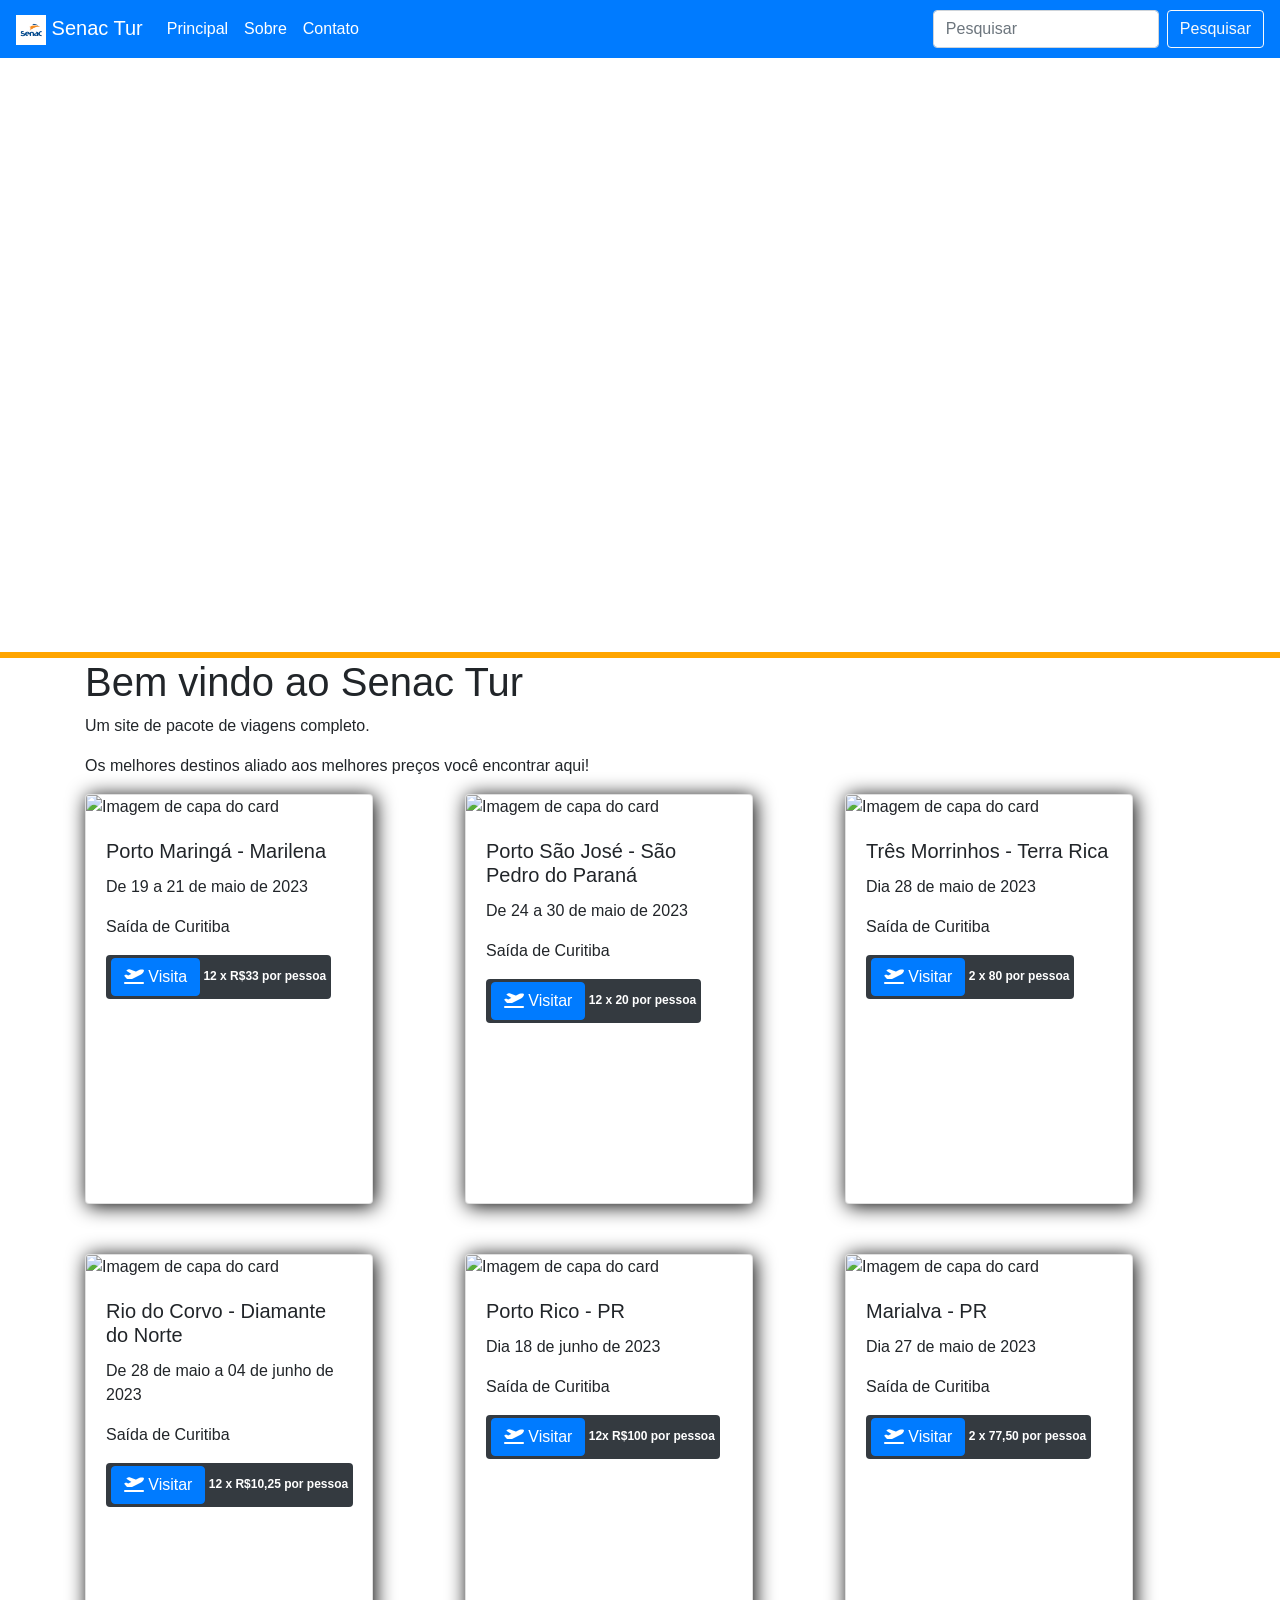
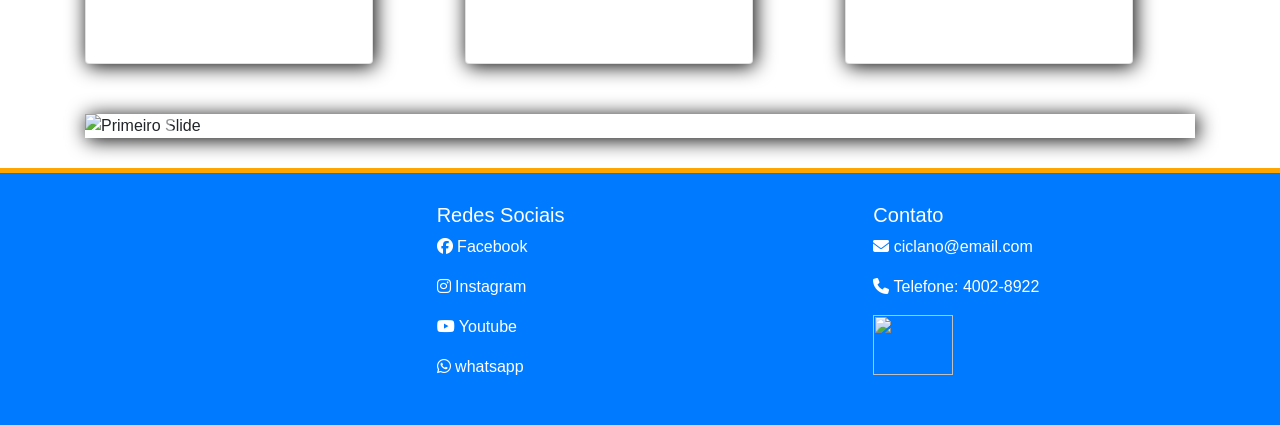
==== 1 Front End/viagem/index.html @ 3bea51fe "primeira alteração" ====
<!DOCTYPE html>
<html lang="pt-br">

<head>
  <meta charset="UTF-8">
  <meta http-equiv="X-UA-Compatible" content="IE=edge">
  <meta name="viewport" content="width=device-width, initial-scale=1.0">
  <title>Senac Tur</title>
  <link rel="stylesheet" href="estilo.css">
  <link rel="stylesheet" href="https://stackpath.bootstrapcdn.com/bootstrap/4.1.3/css/bootstrap.min.css"
    integrity="sha384-MCw98/SFnGE8fJT3GXwEOngsV7Zt27NXFoaoApmYm81iuXoPkFOJwJ8ERdknLPMO" crossorigin="anonymous">
  <link rel="stylesheet" href="https://cdnjs.cloudflare.com/ajax/libs/font-awesome/6.4.0/css/all.min.css">
  <link href="https://fonts.cdnfonts.com/css/travel" rel="stylesheet">

</head>

<body>

  <nav class="navbar navbar-expand-lg navbar-dark bg-primary">

    <a class="navbar-brand" href="#">
      <img
        src="[data-uri]"
        width="30" height="30" alt="">

      Senac Tur
    </a>



    <button class="navbar-toggler" type="button" data-toggle="collapse" data-target="#conteudoNavbarSuportado"
      aria-controls="conteudoNavbarSuportado" aria-expanded="false" aria-label="Alterna navegação">
      <span class="navbar-toggler-icon"></span>
    </button>

    <div class="collapse navbar-collapse" id="conteudoNavbarSuportado">
      <ul class="navbar-nav mr-auto">

        <li class="nav-item active">
          <a class="nav-link" href="#"> Principal <span class="sr-only">(página atual)</span></a>
        </li>

        <li class="nav-item">
          <a class="nav-link" href="sobre.html">Sobre</a>
        </li>

        <li class="nav-item">
          <a class="nav-link" href="#">Contato</a>
        </li>


      </ul>

      <form class="form-inline my-2 my-lg-0">
        <input id="busca" class="form-control mr-sm-2" type="search" placeholder="Pesquisar" aria-label="Pesquisar">
        <button class="btn btn-outline-light my-2 my-sm-0" type="submit">Pesquisar</button>
      </form>

    </div>
  </nav>


  <div class="fundo">
    <h1 class="textoViagem">Visite o Noroeste exuberante!</h1>

    <img class="aviao" src="https://pluspng.com/img-png/hang-gliding-png-hyner-view-located-in-scenic-central-pennsylvania-has-been-home-to-foot-launched-flying-for-both-hang-gliders-and-paragliders-since-1975-and-is-one-of-the-400.png"
      alt="">

  </div>

  <div class="container" style="min-height: 800px;">

    <h1> Bem vindo ao Senac Tur</h1>
    <p> Um site de pacote de viagens completo.</p>
    <p>Os melhores destinos aliado aos melhores preços você encontrar aqui!</p>

    <!--1 linha-->
    <div class="row">

      <div class="col">
        <div class="card" data-name="marilena" style="width: 18rem;">
          <img class="card-img-top"
            src="https://www.viajeparana.com/sites/viaje-parana/arquivos_restritos/files/imagem/2019-05/whatsapp_image_2019-04-08_at_16.47.40.jpeg"
            alt="Imagem de capa do card">
          <div class="card-body">
            <h5 class="card-title">Porto Maringá - Marilena</h5>
            <p class="card-text">De 19 a 21 de maio de 2023</p>
            <p>Saída de Curitiba</p>
            <span class="badge badge-dark">

              <a href="1.html" class="btn btn-primary">
                <i class="fa-solid fa-plane-departure"></i> Visita
              </a>

              12 x R$33 por pessoa
            </span>
          </div>
        </div>

      </div>

      <div class="col">
        <div class="card" data-name="porto são josé" style="width: 18rem;">
          <img class="card-img-top"
            src="https://encrypted-tbn0.gstatic.com/images?q=tbn:ANd9GcTKQPnCXXLRG8xKBWeJ3Eatpe8yh9OH9e6V3A&usqp=CAU"
            alt="Imagem de capa do card">
          <div class="card-body">
            <h5 class="card-title">Porto São José - São Pedro do Paraná</h5>
            <p class="card-text">De 24 a 30 de maio de 2023</p>
            <p>Saída de Curitiba</p>
            <span class="badge badge-dark">
              <a href="2.html" class="btn btn-primary">
                <i class="fa-solid fa-plane-departure"></i> Visitar</a>
              12 x 20 por pessoa
            </span>
          </div>
        </div>
      </div>

      <div class="col">
        <div class="card" data-name="tres morrinhos" style="width: 18rem;">
          <img class="card-img-top"
            src="https://i.pinimg.com/originals/fb/de/ab/fbdeab7e4464f95576907fd94dca8651.jpg"
            alt="Imagem de capa do card">
          <div class="card-body">
            <h5 class="card-title">Três Morrinhos  - Terra Rica </h5>
            <p class="card-text">Dia 28 de maio de 2023</p>
            <p>Saída de Curitiba</p>
            <span class="badge badge-dark">
              <a href="3.html" class="btn btn-primary">
                <i class="fa-solid fa-plane-departure"></i> Visitar</a>
              2 x 80 por pessoa
            </span>
          </div>
        </div>
      </div>

    </div>

    <!--2 linha-->
    <div class="row">

      <div class="col">
        <div class="card" data-name="diamante do norte" style="width: 18rem;">
          <img class="card-img-top"
            src="https://i.ytimg.com/vi/elkEDvz2xZk/maxresdefault.jpg"
            alt="Imagem de capa do card">
          <div class="card-body">
            <h5 class="card-title">Rio do Corvo - Diamante do Norte</h5>
            <p class="card-text">De 28 de maio a 04 de junho de 2023</p>
            <p>Saída de Curitiba</p>
            <span class="badge badge-dark">
              <a href="4.html" class="btn btn-primary">
                <i class="fa-solid fa-plane-departure"></i> Visitar</a>
              12 x R$10,25 por pessoa
            </span>
          </div>
        </div>
      </div>

      <div class="col">
        <div class="card" data-name="porto rico" style="width: 18rem;">
          <img class="card-img-top"
            src="https://www.viajeparana.com/sites/viaje-parana/arquivos_restritos/files/imagem/2019-04/190310_praia_de_santa_rosa_4995.jpg"
            alt="Imagem de capa do card">
          <div class="card-body">
            <h5 class="card-title">Porto Rico - PR</h5>
            <p class="card-text">Dia 18 de junho de 2023</p>
            <p>Saída de Curitiba</p>
            <span class="badge badge-dark">
              <a href="5.html" class="btn btn-primary">
                <i class="fa-solid fa-plane-departure"></i> Visitar</a>
              12x R$100 por pessoa
            </span>
          </div>
        </div>
      </div>

      <div class="col">
        <div class="card" data-name="marialva" style="width: 18rem;">
          <img class="card-img-top"
            src="https://www.viajeparana.com/sites/viaje-parana/arquivos_restritos/files/imagem/2019-05/monumentodauva_entradadacidade_01.jpeg"
            alt="Imagem de capa do card">
          <div class="card-body">
            <h5 class="card-title">Marialva - PR</h5>
            <p class="card-text">Dia 27 de maio de 2023</p>
            <p>Saída de Curitiba</p>
            <span class="badge badge-dark">
              <a href="6.html" class="btn btn-primary">
                <i class="fa-solid fa-plane-departure"></i> Visitar</a>
              2 x 77,50 por pessoa
            </span>
          </div>
        </div>
      </div>
    </div>




    <div id="carouselExampleControls" class="carousel slide" data-ride="carousel">
      <div class="carousel-inner">
        <div class="carousel-item active">
          <img class="d-block w-100"
            src="https://th.bing.com/th/id/R.0481de3f65f4634fac53bdb407a03b10?rik=ie7zzP5LvXGetQ&riu=http%3a%2f%2fwww.kawalagos.com.br%2fwp-content%2fuploads%2fDSC_5393.jpg&ehk=xSquKMWUkf%2fzEcHjGPjkO3ASv50fJz9ZOQjOI8oVeKQ%3d&risl=&pid=ImgRaw&r=0" alt="Primeiro Slide">
        </div>

        <div class="carousel-item">
          <img class="d-block w-100" src="https://odypark.com.br/resort/wp-content/uploads/sites/3/2020/08/DRONE-11.jpg"
            alt="Segundo Slide">
        </div>

        <div class="carousel-item">
          <img class="d-block w-100"
            src="https://th.bing.com/th/id/R.50cba51238789a249d0fbdc16c31111f?rik=zrNHsUTtaJJ4Ww&pid=ImgRaw&r=0" alt="Terceiro Slide">
        </div>
      </div>
      <a class="carousel-control-prev" href="#carouselExampleControls" role="button" data-slide="prev">
        <span class="carousel-control-prev-icon" aria-hidden="true"></span>
        <span class="sr-only">Anterior</span>
      </a>
      <a class="carousel-control-next" href="#carouselExampleControls" role="button" data-slide="next">
        <span class="carousel-control-next-icon" aria-hidden="true"></span>
        <span class="sr-only">Próximo</span>
      </a>
    </div>

    <div>

    </div>
  </div>



  <div class="row bg-primary rodape" style="margin-top: 30px;">
    <div class="col-md"></div>

    <div class="col-md">
      <h5> Redes Sociais</h5>

      <a target="_blank" href="https://pt-br.facebook.com/">
        <p> <i class="fa-brands fa-facebook"></i> Facebook</p>
      </a>
      <a href="#">
        <p> <i class="fa-brands fa-instagram"> </i> Instagram </p>
      </a>
      <a href="#">
        <p> <i class="fa-brands fa-youtube"> </i> Youtube </p>
      </a>
      <a href="#">
        <p> <i class="fa-brands fa-whatsapp"> </i> whatsapp </p>
      </a>

    </div>

    <div class="col-md">
      <h5> Contato </h5>
      <a href="">
        <p> <i class="fa-solid fa-envelope"> </i> ciclano@email.com </p>
      </a>
      <a href="">
        <p> <i class="fa-solid fa-phone"> </i> Telefone: 4002-8922 </p>
      </a>
      <img alt="" width="80" height="60" src="https://www.pr.senac.br/images/logo_branco.png">
    </div>


  </div>


  <div vw class="enabled">
    <div vw-access-button class="active"></div>
    <div vw-plugin-wrapper>
      <div class="vw-plugin-top-wrapper"></div>
    </div>
  </div>
  <script src="https://vlibras.gov.br/app/vlibras-plugin.js"></script>
  <script>
    new window.VLibras.Widget('https://vlibras.gov.br/app');
  </script>


  <!--Start of Tawk.to Script-->
  <script type="text/javascript">
    var Tawk_API = Tawk_API || {}, Tawk_LoadStart = new Date();
    (function () {
      var s1 = document.createElement("script"), s0 = document.getElementsByTagName("script")[0];
      s1.async = true;
      s1.src = 'https://embed.tawk.to/64777bd6ad80445890f0411d/1h1pbngfr';
      s1.charset = 'UTF-8';
      s1.setAttribute('crossorigin', '*');
      s0.parentNode.insertBefore(s1, s0);
    })();
  </script>
  <!--End of Tawk.to Script-->


  <script src="https://code.jquery.com/jquery-3.3.1.slim.min.js"
    integrity="sha384-q8i/X+965DzO0rT7abK41JStQIAqVgRVzpbzo5smXKp4YfRvH+8abtTE1Pi6jizo"
    crossorigin="anonymous"></script>
  <script src="https://cdnjs.cloudflare.com/ajax/libs/popper.js/1.14.3/umd/popper.min.js"
    integrity="sha384-ZMP7rVo3mIykV+2+9J3UJ46jBk0WLaUAdn689aCwoqbBJiSnjAK/l8WvCWPIPm49"
    crossorigin="anonymous"></script>
  <script src="https://stackpath.bootstrapcdn.com/bootstrap/4.1.3/js/bootstrap.min.js"
    integrity="sha384-ChfqqxuZUCnJSK3+MXmPNIyE6ZbWh2IMqE241rYiqJxyMiZ6OW/JmZQ5stwEULTy"
    crossorigin="anonymous"></script>

  <script src="script.js"></script>
</body>

</html>
---- 1 Front End/viagem/estilo.css ----
.fundo{
    width: 100%;                                /*ocupar toda tela*/
    height: 600px;                  /*altura*/
    border-bottom: 6px solid orange;          /*borda*/
    overflow: hidden;
    background-position: center;
    background-size: cover;            /*img de fundo ajustada*/
    position: relative;                /*posição nunca muda*/                
    background-attachment: fixed;      /*deixa imagem de fundo fixa*/
    background-image: url(https://th.bing.com/th/id/R.11ca79c9e01e1d9e49bd0670247a45d7?rik=Uu%2fTtCqAaQGLWQ&riu=http%3a%2f%2f4.bp.blogspot.com%2f_0EQljdG_qPg%2fRpt7JrcYRxI%2fAAAAAAAAAAM%2fjizSs3Shp-A%2fw1200-h630-p-k-no-nu%2fDSC05487.JPG&ehk=fyjNTGL2Q6Vf61IYYQDNxS9vc1Y%2fu4cSxDaxNxNxFrc%3d&risl=&pid=ImgRaw&r=0 );                 
}

.textoViagem{
    font-family: travel;
    color: rgb(255, 255, 255);
    padding-top: 30px;
    text-align: center;
    font-size: 50px;
    animation: aparecer 9s;
}
@keyframes aparecer {
    0%{ 
        font-size: 2px;
        opacity: 0;
    }
    100%{
        opacity: 100;
    }
}


.aviao{

    width: 350px;
    position: absolute;
    right: -200px;
    top: 200px;

}

.card{
    margin-bottom: 50px;                /*margem de baixo*/
    box-shadow: 2px 2px 20px black;   /*sombra do cartão*/
    transition: 2s;                     /* tempo da transição voltando*/
    height: 410px;
}

.card:hover{                            /*quando passar o mouse em cima*/
    width: 20rem !important;            /*aumento de tamanho do card*/
    transition: 2s;                     /*tempo de transição quando inicia*/
    
}

.carousel{
    box-shadow: 2px 2px 20px black;
}

.rodape{
    color: white;
    padding-top: 30px;
    border-top: 5px solid orange;
    padding-bottom: 30px;
}

a{
    color: white !important;
}

.img-fluid {
    box-shadow: 2px 2px 20px black;
    margin-top: 20px;
    margin-bottom: 30px;
    border-radius: 30px;
    transition: 2s;
    
}

.img-fluid:hover{
    filter: grayscale(100%);
    transition: 2s;
}

.informacao {
    margin-top: 30px;
}
.preco{
    
    font-size: 20px !important;
    padding: 10px !important;
    border-bottom: 7px solid #dc3545;
    
}
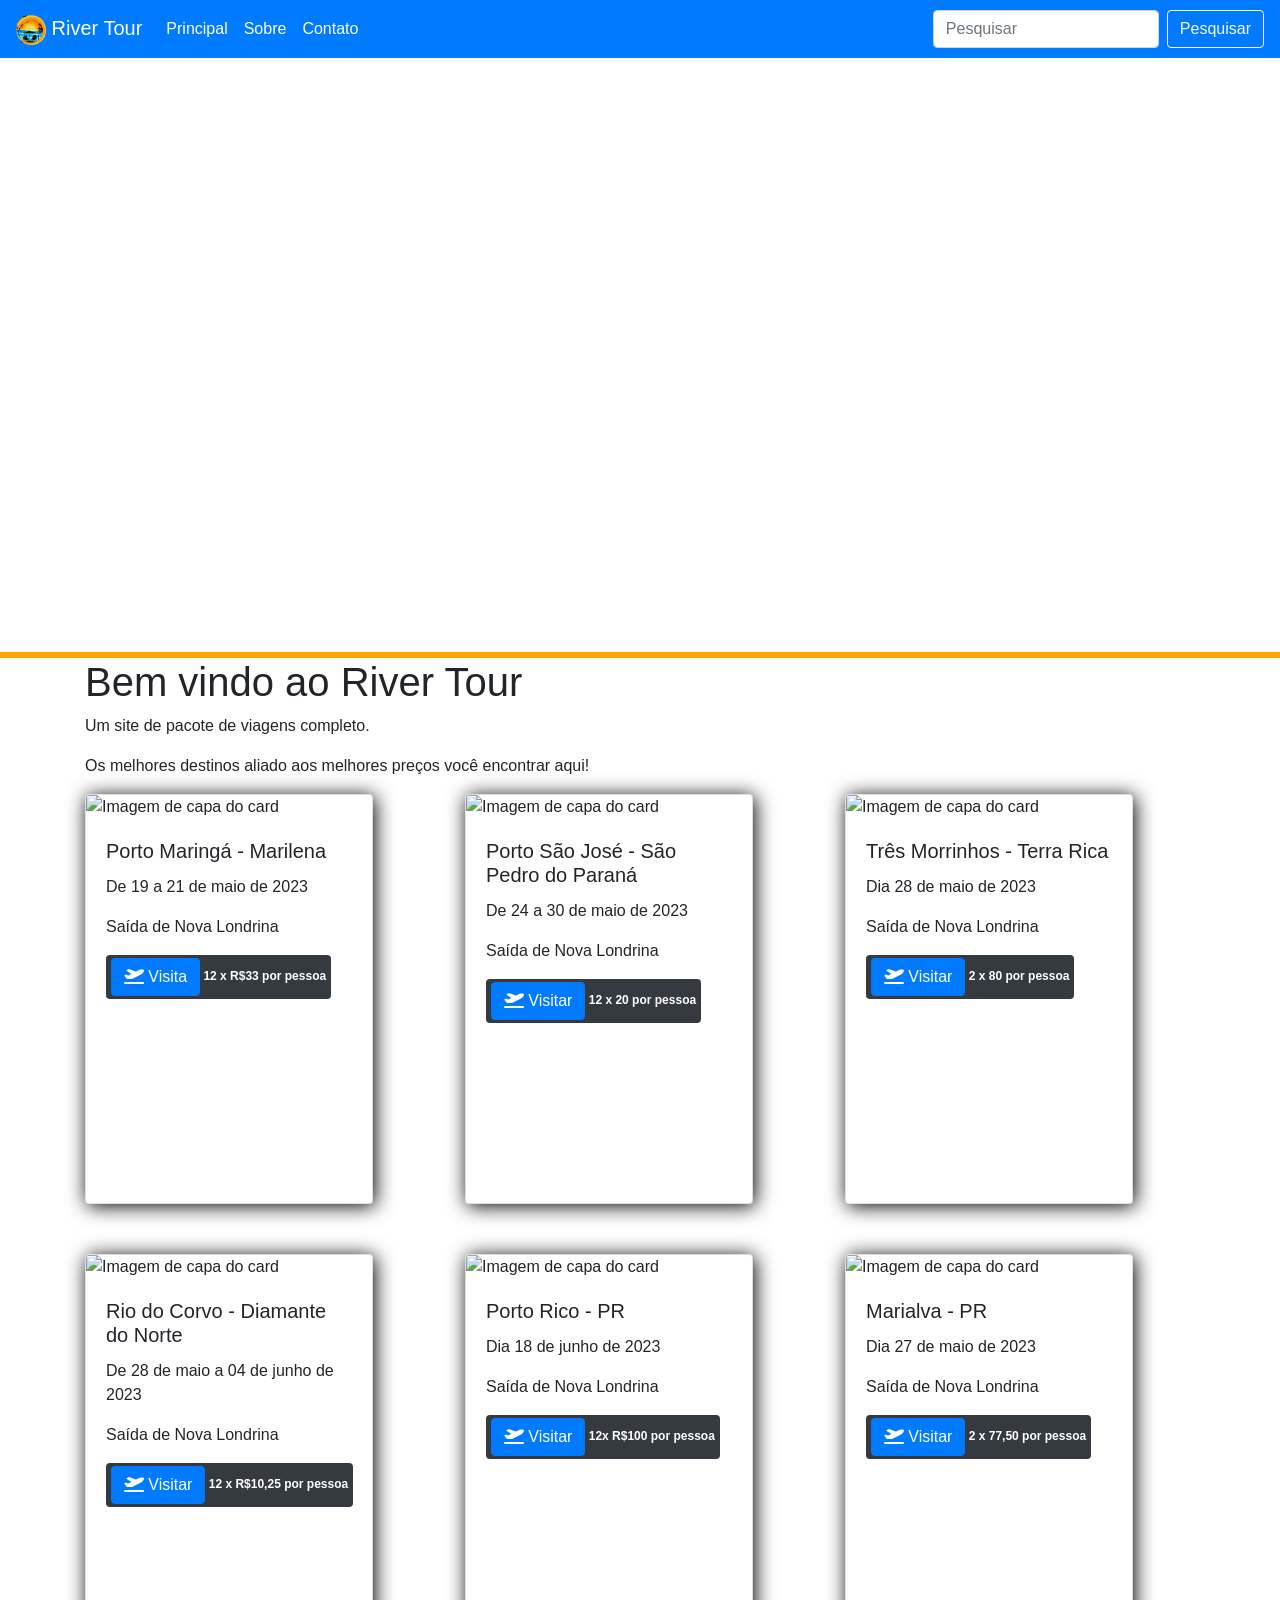
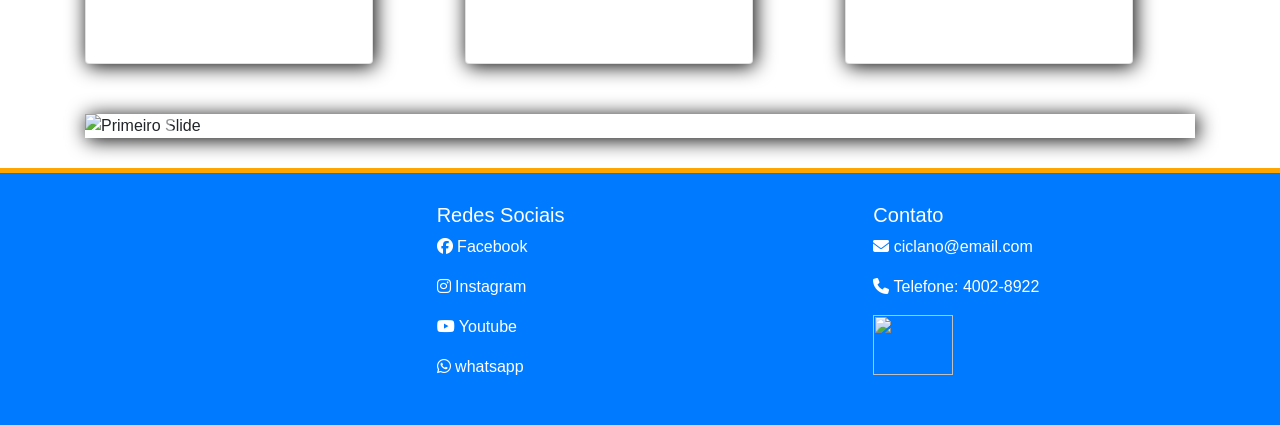
==== commit 4ee929b5: "Criacao do jogo breakout" ====
--- a/1 Front End/viagem/index.html
+++ b/1 Front End/viagem/index.html
@@ -5,7 +5,7 @@
   <meta charset="UTF-8">
   <meta http-equiv="X-UA-Compatible" content="IE=edge">
   <meta name="viewport" content="width=device-width, initial-scale=1.0">
-  <title>Senac Tur</title>
+  <title>River Tour</title>
   <link rel="stylesheet" href="estilo.css">
   <link rel="stylesheet" href="https://stackpath.bootstrapcdn.com/bootstrap/4.1.3/css/bootstrap.min.css"
     integrity="sha384-MCw98/SFnGE8fJT3GXwEOngsV7Zt27NXFoaoApmYm81iuXoPkFOJwJ8ERdknLPMO" crossorigin="anonymous">
@@ -20,10 +20,10 @@
 
     <a class="navbar-brand" href="#">
       <img
-        src="[data-uri]"
+        src="logo.png"
         width="30" height="30" alt="">
 
-      Senac Tur
+      River Tour
     </a>
 
 
@@ -70,7 +70,7 @@
 
   <div class="container" style="min-height: 800px;">
 
-    <h1> Bem vindo ao Senac Tur</h1>
+    <h1> Bem vindo ao River Tour</h1>
     <p> Um site de pacote de viagens completo.</p>
     <p>Os melhores destinos aliado aos melhores preços você encontrar aqui!</p>
 
@@ -85,7 +85,7 @@
           <div class="card-body">
             <h5 class="card-title">Porto Maringá - Marilena</h5>
             <p class="card-text">De 19 a 21 de maio de 2023</p>
-            <p>Saída de Curitiba</p>
+            <p>Saída de Nova Londrina</p>
             <span class="badge badge-dark">
 
               <a href="1.html" class="btn btn-primary">
@@ -107,7 +107,7 @@
           <div class="card-body">
             <h5 class="card-title">Porto São José - São Pedro do Paraná</h5>
             <p class="card-text">De 24 a 30 de maio de 2023</p>
-            <p>Saída de Curitiba</p>
+            <p>Saída de Nova Londrina</p>
             <span class="badge badge-dark">
               <a href="2.html" class="btn btn-primary">
                 <i class="fa-solid fa-plane-departure"></i> Visitar</a>
@@ -120,12 +120,12 @@
       <div class="col">
         <div class="card" data-name="tres morrinhos" style="width: 18rem;">
           <img class="card-img-top"
-            src="https://i.pinimg.com/originals/fb/de/ab/fbdeab7e4464f95576907fd94dca8651.jpg"
+            src="https://th.bing.com/th/id/R.11ca79c9e01e1d9e49bd0670247a45d7?rik=Uu%2fTtCqAaQGLWQ&riu=http%3a%2f%2f4.bp.blogspot.com%2f_0EQljdG_qPg%2fRpt7JrcYRxI%2fAAAAAAAAAAM%2fjizSs3Shp-A%2fw1200-h630-p-k-no-nu%2fDSC05487.JPG&ehk=fyjNTGL2Q6Vf61IYYQDNxS9vc1Y%2fu4cSxDaxNxNxFrc%3d&risl=&pid=ImgRaw&r=0"
             alt="Imagem de capa do card">
           <div class="card-body">
             <h5 class="card-title">Três Morrinhos  - Terra Rica </h5>
             <p class="card-text">Dia 28 de maio de 2023</p>
-            <p>Saída de Curitiba</p>
+            <p>Saída de Nova Londrina</p>
             <span class="badge badge-dark">
               <a href="3.html" class="btn btn-primary">
                 <i class="fa-solid fa-plane-departure"></i> Visitar</a>
@@ -148,7 +148,7 @@
           <div class="card-body">
             <h5 class="card-title">Rio do Corvo - Diamante do Norte</h5>
             <p class="card-text">De 28 de maio a 04 de junho de 2023</p>
-            <p>Saída de Curitiba</p>
+            <p>Saída de Nova Londrina</p>
             <span class="badge badge-dark">
               <a href="4.html" class="btn btn-primary">
                 <i class="fa-solid fa-plane-departure"></i> Visitar</a>
@@ -166,7 +166,7 @@
           <div class="card-body">
             <h5 class="card-title">Porto Rico - PR</h5>
             <p class="card-text">Dia 18 de junho de 2023</p>
-            <p>Saída de Curitiba</p>
+            <p>Saída de Nova Londrina</p>
             <span class="badge badge-dark">
               <a href="5.html" class="btn btn-primary">
                 <i class="fa-solid fa-plane-departure"></i> Visitar</a>
@@ -184,7 +184,7 @@
           <div class="card-body">
             <h5 class="card-title">Marialva - PR</h5>
             <p class="card-text">Dia 27 de maio de 2023</p>
-            <p>Saída de Curitiba</p>
+            <p>Saída de Nova Londrina</p>
             <span class="badge badge-dark">
               <a href="6.html" class="btn btn-primary">
                 <i class="fa-solid fa-plane-departure"></i> Visitar</a>
